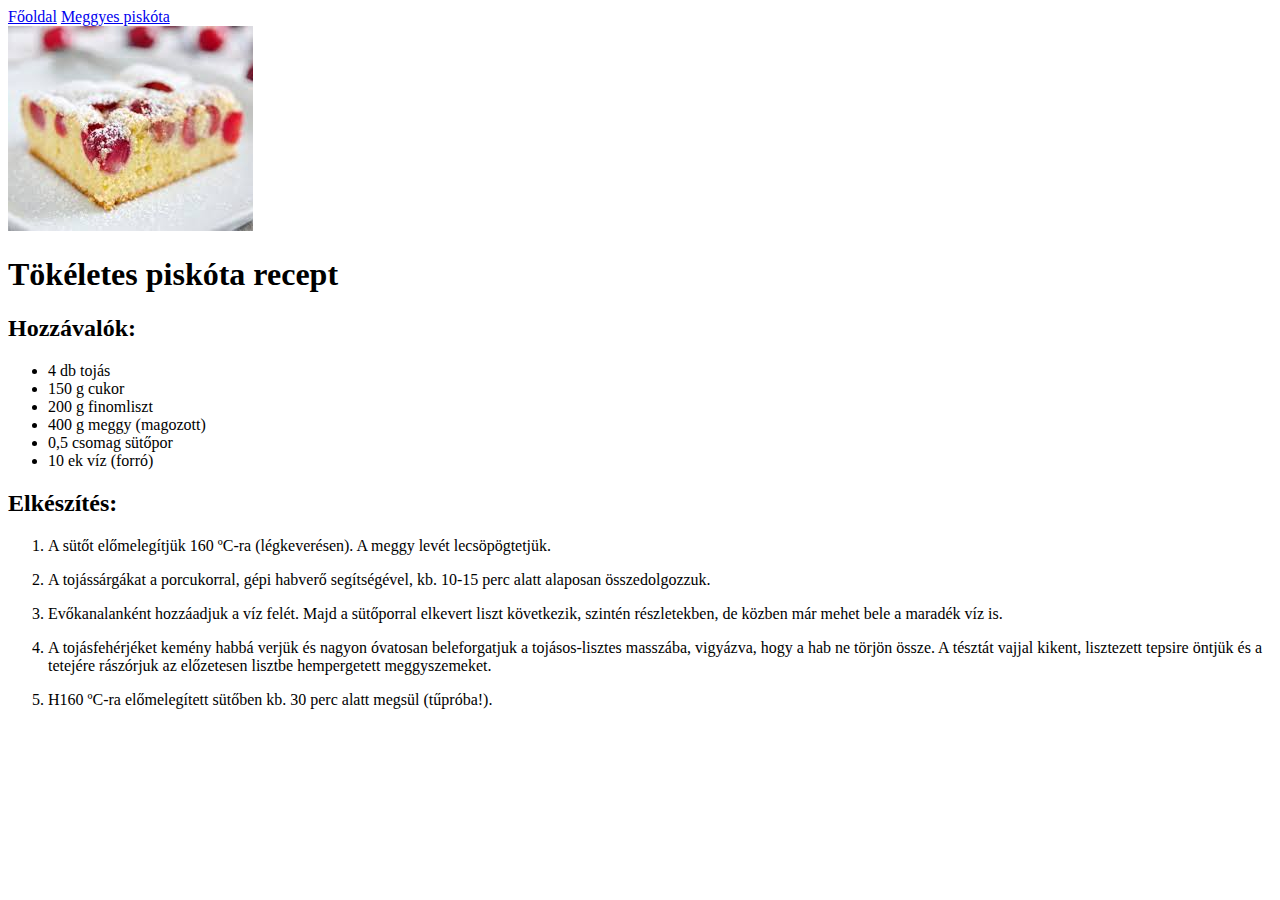
==== meggyesP.html @ cd8a2713 "index.html kész, meggyesP.html létreh + kész" ====
<!DOCTYPE html>
<html lang="hu">
  <head>
    <meta charset="UTF-8" />
    <meta name="viewport" content="width=device-width, initial-scale=1.0" />
    <meta
      name="keywords"
      content="recept, receptek, meggy, meggyes piskóta, piskóta, süti"
    />
    <meta name="description" content="Meggyes piskóta recept" />
    <title>Nádas Viktória</title>
  </head>
  <body>
    <div>
        <nav>
            <a href="index.html">Főoldal</a>
            <a href="meggyesP.html">Meggyes piskóta</a>
        </nav>
    </div>
    <div>
      <img src="kepek/meggyes.jpg" alt="Meggyes piskóta" />
      <h1>Tökéletes piskóta recept</h1>
    </div>
    <div>
      <h2>Hozzávalók:</h2>
      <div>
        <ul>
          <li>4 db tojás</li>
          <li>150 g cukor</li>
          <li>200 g finomliszt</li>
          <li>400 g meggy (magozott)</li>
          <li>0,5 csomag sütőpor</li>
          <li>10 ek víz (forró)</li>
        </ul>
      </div>
    </div>
    <div>
      <h2>Elkészítés:</h2>
      <div>
        <ol>
          <li>
            <p>
              A sütőt előmelegítjük 160 ºC-ra (légkeverésen). A meggy levét
              lecsöpögtetjük.
            </p>
          </li>
          <li>
            <p>
              A tojássárgákat a porcukorral, gépi habverő segítségével, kb.
              10-15 perc alatt alaposan összedolgozzuk.
            </p>
          </li>
          <li>
            <p>
              Evőkanalanként hozzáadjuk a víz felét. Majd a sütőporral elkevert
              liszt következik, szintén részletekben, de közben már mehet bele a
              maradék víz is.
            </p>
          </li>
          <li>
            <p>
              A tojásfehérjéket kemény habbá verjük és nagyon óvatosan
              beleforgatjuk a tojásos-lisztes masszába, vigyázva, hogy a hab ne
              törjön össze. A tésztát vajjal kikent, lisztezett tepsire öntjük
              és a tetejére rászórjuk az előzetesen lisztbe hempergetett
              meggyszemeket.
            </p>
          </li>
          <li>
            <p>
              H160 ºC-ra előmelegített sütőben kb. 30 perc alatt megsül
              (tűpróba!).
            </p>
          </li>
        </ol>
      </div>
    </div>
  </body>
</html>
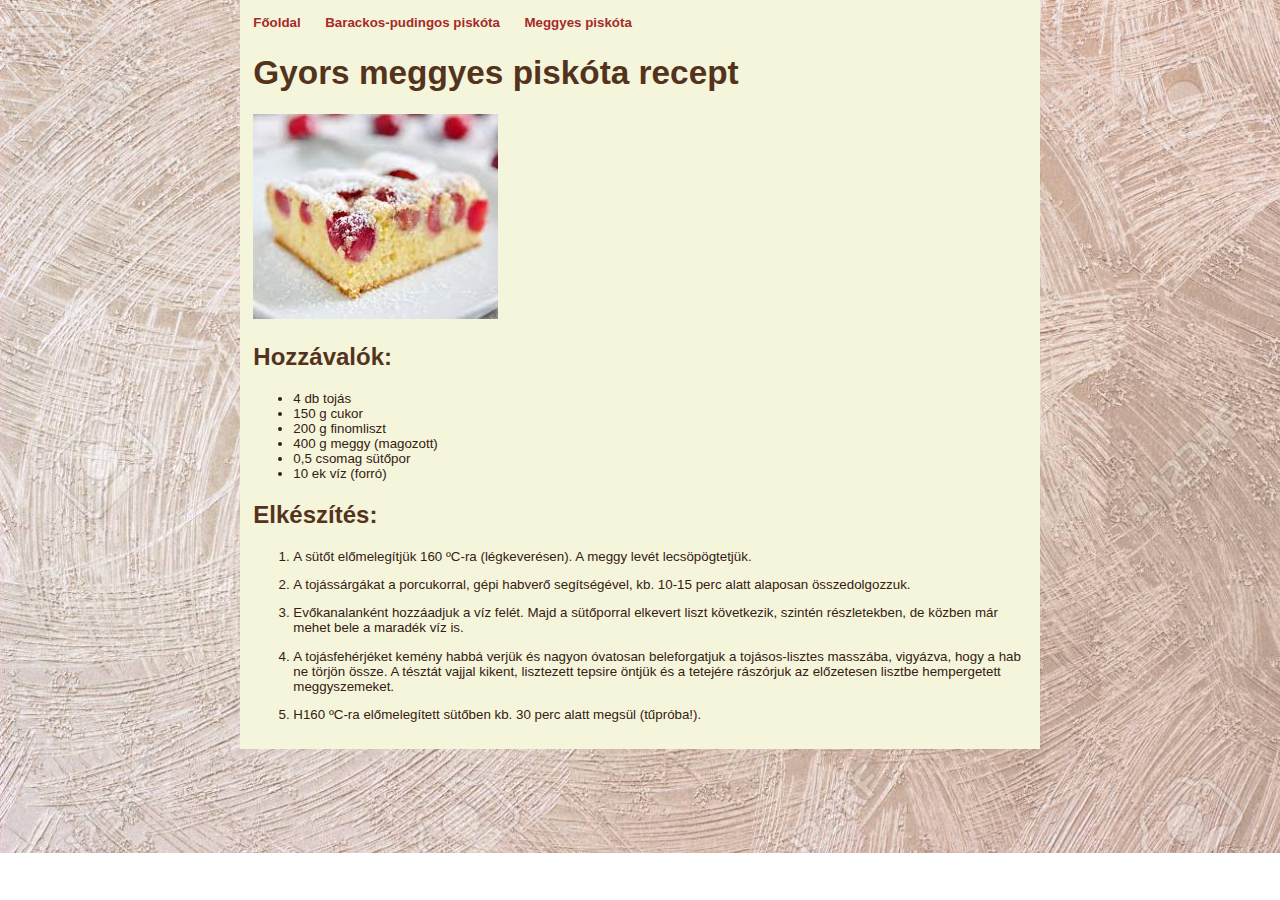
==== commit 85de40d7: "projekt properties változások" ====
--- a/meggyesP.html
+++ b/meggyesP.html
@@ -8,72 +8,76 @@
       content="recept, receptek, meggy, meggyes piskóta, piskóta, süti"
     />
     <meta name="description" content="Meggyes piskóta recept" />
+    <link rel="stylesheet" href="style.css">
     <title>Nádas Viktória</title>
   </head>
   <body>
-    <div>
-        <nav>
-            <a href="index.html">Főoldal</a>
-            <a href="meggyesP.html">Meggyes piskóta</a>
-        </nav>
-    </div>
-    <div>
-      <img src="kepek/meggyes.jpg" alt="Meggyes piskóta" />
-      <h1>Tökéletes piskóta recept</h1>
-    </div>
-    <div>
-      <h2>Hozzávalók:</h2>
-      <div>
-        <ul>
-          <li>4 db tojás</li>
-          <li>150 g cukor</li>
-          <li>200 g finomliszt</li>
-          <li>400 g meggy (magozott)</li>
-          <li>0,5 csomag sütőpor</li>
-          <li>10 ek víz (forró)</li>
-        </ul>
-      </div>
-    </div>
-    <div>
-      <h2>Elkészítés:</h2>
-      <div>
-        <ol>
-          <li>
-            <p>
-              A sütőt előmelegítjük 160 ºC-ra (légkeverésen). A meggy levét
-              lecsöpögtetjük.
-            </p>
-          </li>
-          <li>
-            <p>
-              A tojássárgákat a porcukorral, gépi habverő segítségével, kb.
-              10-15 perc alatt alaposan összedolgozzuk.
-            </p>
-          </li>
-          <li>
-            <p>
-              Evőkanalanként hozzáadjuk a víz felét. Majd a sütőporral elkevert
-              liszt következik, szintén részletekben, de közben már mehet bele a
-              maradék víz is.
-            </p>
-          </li>
-          <li>
-            <p>
-              A tojásfehérjéket kemény habbá verjük és nagyon óvatosan
-              beleforgatjuk a tojásos-lisztes masszába, vigyázva, hogy a hab ne
-              törjön össze. A tésztát vajjal kikent, lisztezett tepsire öntjük
-              és a tetejére rászórjuk az előzetesen lisztbe hempergetett
-              meggyszemeket.
-            </p>
-          </li>
-          <li>
-            <p>
-              H160 ºC-ra előmelegített sütőben kb. 30 perc alatt megsül
-              (tűpróba!).
-            </p>
-          </li>
-        </ol>
-      </div>
+    <div class="belso">
+        <div>
+            <nav>
+                <a href="index.html">Főoldal</a>
+                <a href="https://www.nosalty.hu/recept/barackos-pudingos-piskota">Barackos-pudingos piskóta</a>
+                <a href="meggyesP.html">Meggyes piskóta</a>
+            </nav>
+        </div>
+        <h1>Gyors meggyes piskóta recept</h1>
+        <div class="kepJobbra">
+            <img src="kepek/meggyes.jpg" alt="Meggyes piskóta" />
+        </div>
+        <div>
+        <h2>Hozzávalók:</h2>
+        <div>
+            <ul>
+            <li>4 db tojás</li>
+            <li>150 g cukor</li>
+            <li>200 g finomliszt</li>
+            <li>400 g meggy (magozott)</li>
+            <li>0,5 csomag sütőpor</li>
+            <li>10 ek víz (forró)</li>
+            </ul>
+        </div>
+        </div>
+        <div>
+        <h2>Elkészítés:</h2>
+        <div>
+            <ol>
+            <li>
+                <p>
+                A sütőt előmelegítjük 160 ºC-ra (légkeverésen). A meggy levét
+                lecsöpögtetjük.
+                </p>
+            </li>
+            <li>
+                <p>
+                A tojássárgákat a porcukorral, gépi habverő segítségével, kb.
+                10-15 perc alatt alaposan összedolgozzuk.
+                </p>
+            </li>
+            <li>
+                <p>
+                Evőkanalanként hozzáadjuk a víz felét. Majd a sütőporral elkevert
+                liszt következik, szintén részletekben, de közben már mehet bele a
+                maradék víz is.
+                </p>
+            </li>
+            <li>
+                <p>
+                A tojásfehérjéket kemény habbá verjük és nagyon óvatosan
+                beleforgatjuk a tojásos-lisztes masszába, vigyázva, hogy a hab ne
+                törjön össze. A tésztát vajjal kikent, lisztezett tepsire öntjük
+                és a tetejére rászórjuk az előzetesen lisztbe hempergetett
+                meggyszemeket.
+                </p>
+            </li>
+            <li>
+                <p>
+                H160 ºC-ra előmelegített sütőben kb. 30 perc alatt megsül
+                (tűpróba!).
+                </p>
+            </li>
+            </ol>
+        </div>
+        </div>
     </div>
   </body>
 </html>
--- a/style.css
+++ b/style.css
@@ -0,0 +1,40 @@
+a{
+    text-decoration: none;
+    color: brown;
+    font-weight: bold;
+    margin-right: 20px;
+}
+body{
+    background-image: url(hatterkepek/hatter2.jpg);
+    background-repeat: no-repeat;
+    background-size: cover;
+    font-family: sans-serif;
+    margin: 0;
+    display: flex;
+    justify-content: center;
+}
+.belso{
+    width: 800px;
+    background-color: beige;
+    box-sizing: border-box;
+    padding: 10pt;
+}
+.kepJobbra{
+    display: block;
+        
+}
+h1{
+    font-size: 25pt;
+}
+h2{
+    font-size: 18pt;
+}
+h1, h2{
+    color: rgb(84, 51, 28);
+}
+p, ul, ol{
+    color: rgb(52, 32, 17);
+}
+p, ul, ol, a{
+    font-size: 10pt;
+}
